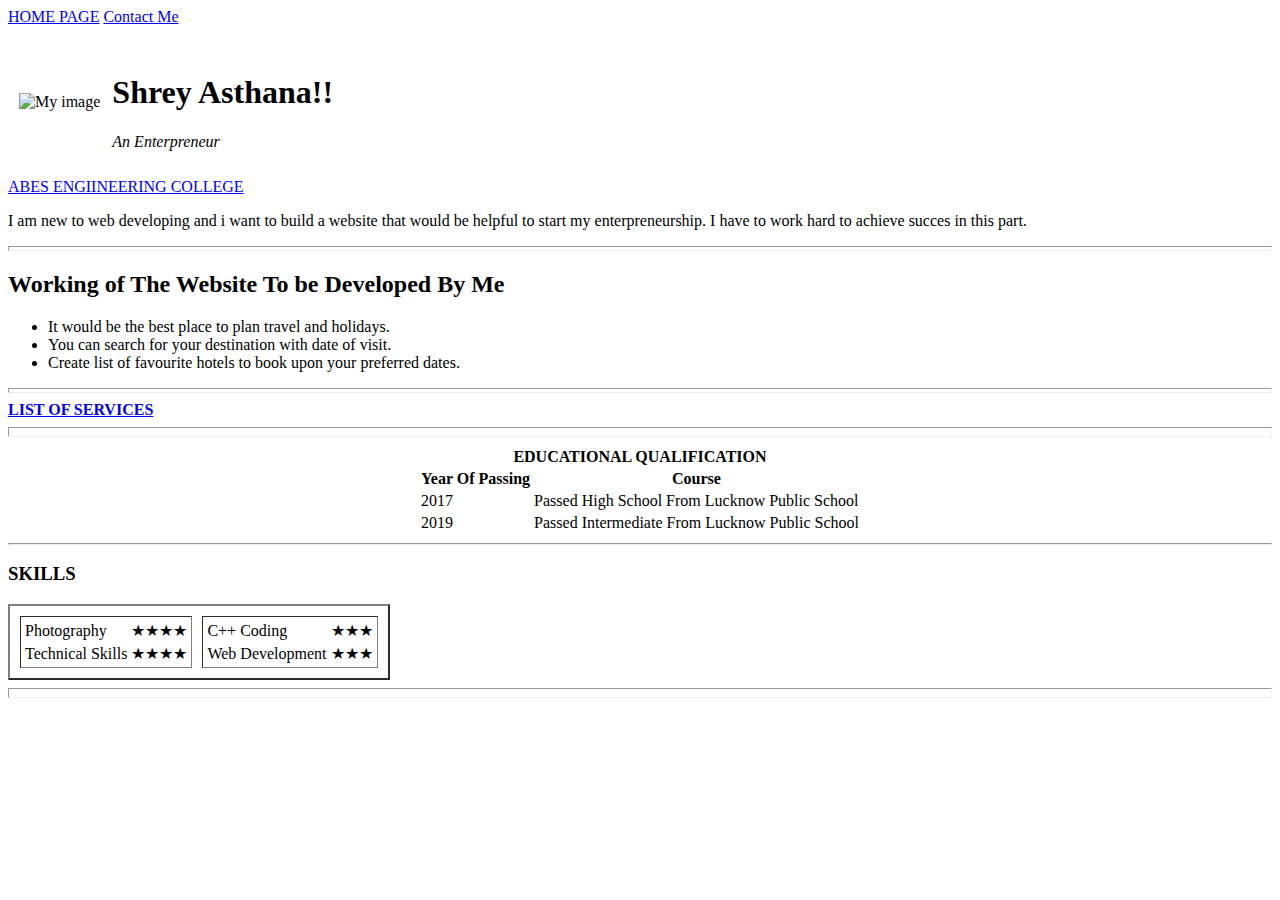
==== index.html @ cd2ecc0c "Changed Title" ====
<!DOCTYPE html>
<html lang="en" dir="ltr">

<head>
  <meta charset="utf-8">
  <title>First WEBD Project</title>
</head>

<body>
  <a href="index.html">HOME PAGE</a>
  <a href="Contacts.html">Contact Me</a>
  <p>
    <table cellspacing="10">
      <tr>
          <td><img src="IMG_20200726_131148.jpg" height="200" alt="My image"></td>
          <td><h1>Shrey Asthana!!</h1></h>
            <em>An Enterpreneur</em>
      </tr>
    </table>
    <p><a href="https://www.abes.ac.in/">ABES ENGIINEERING COLLEGE</a></p>
</p>
  <p>I am new to web developing and i want to build a website that would be helpful to start my enterpreneurship. I have to work hard to achieve succes in this part.</p>
  <hr size="5">
  <h2>Working of The Website To be Developed By Me</h2>
  <ul>
    <li>It would be the best place to plan travel and holidays.</li>
    <li>You can search for your destination with date of visit.</li>
    <li>Create list of favourite hotels to book upon your preferred dates.</li>
  </ul>
  <hr size="5">
  </hr>
  <strong><a href="ListOfServices.html">LIST OF SERVICES</a></strong>
  <hr size="10">
  <center>

    <table>
      <thead>
        <tr>
          <th colspan="2">EDUCATIONAL QUALIFICATION</th>
        </tr>
        <tr>
          <th>
            Year Of Passing
          </th>
          <th>
            Course
          </th>
        </tr>
      </thead>
      <tbody>
        <tr>
          <td>
            2017
          </td>
          <td>
            Passed High School From Lucknow Public School
          </td>
        </tr>
        <tr>
          <td>
            2019
          </td>
          <td>
            Passed Intermediate From Lucknow Public School
          </td>
        </tr>
      </tbody>
    </table>
  </center>
  <hr>

  <h3>SKILLS</h3>
<table cellspacing="10" border="2">
  <tr>
    <td><table>
      <tr>
        <td>Photography</td>
        <td>★★★★</td>
      </tr>
      <tr>
        <td>Technical Skills</td>
        <td>★★★★</td>
      </tr>
    </table></td>
    <td><table>
      <tr>
        <td>C++ Coding</td>
        <td>★★★</td>
      </tr>
      <tr>
        <td>Web Development</td>
        <td>★★★</td>
      </tr>
    </table></td>
  </tr>
</table>
  <hr size="10">
</body>

</html>
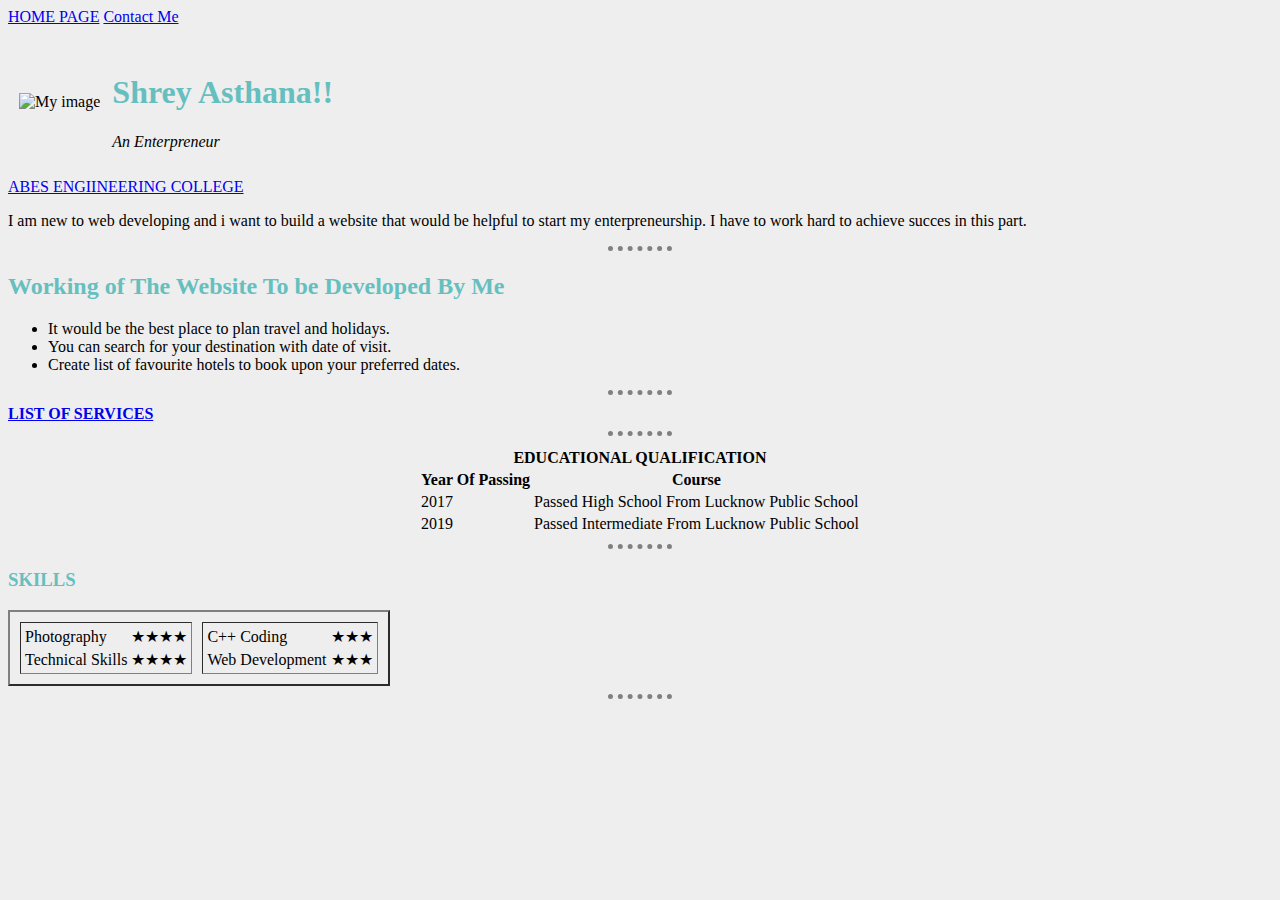
==== commit cd0420a2: "link css file" ====
--- a/index.html
+++ b/index.html
@@ -4,6 +4,7 @@
 <head>
   <meta charset="utf-8">
   <title>First WEBD Project</title>
+  <link rel="stylesheet" href="css/styles.css">
 </head>
 
 <body>
--- a/css/styles.css
+++ b/css/styles.css
@@ -0,0 +1,21 @@
+    body{
+      background-color: #eeeeee;
+    }
+    hr{
+      border-style: none;
+      border-top-style: dotted;
+      border-width: 5px;
+
+      border-color: grey;
+      height: 2px;
+      width: 5%;
+    }
+    h1{
+      color: #66BFBF;
+    }
+    h3{
+      color: #66BFBF;
+    }
+    h2{
+      color: #66BFBF;
+    }
